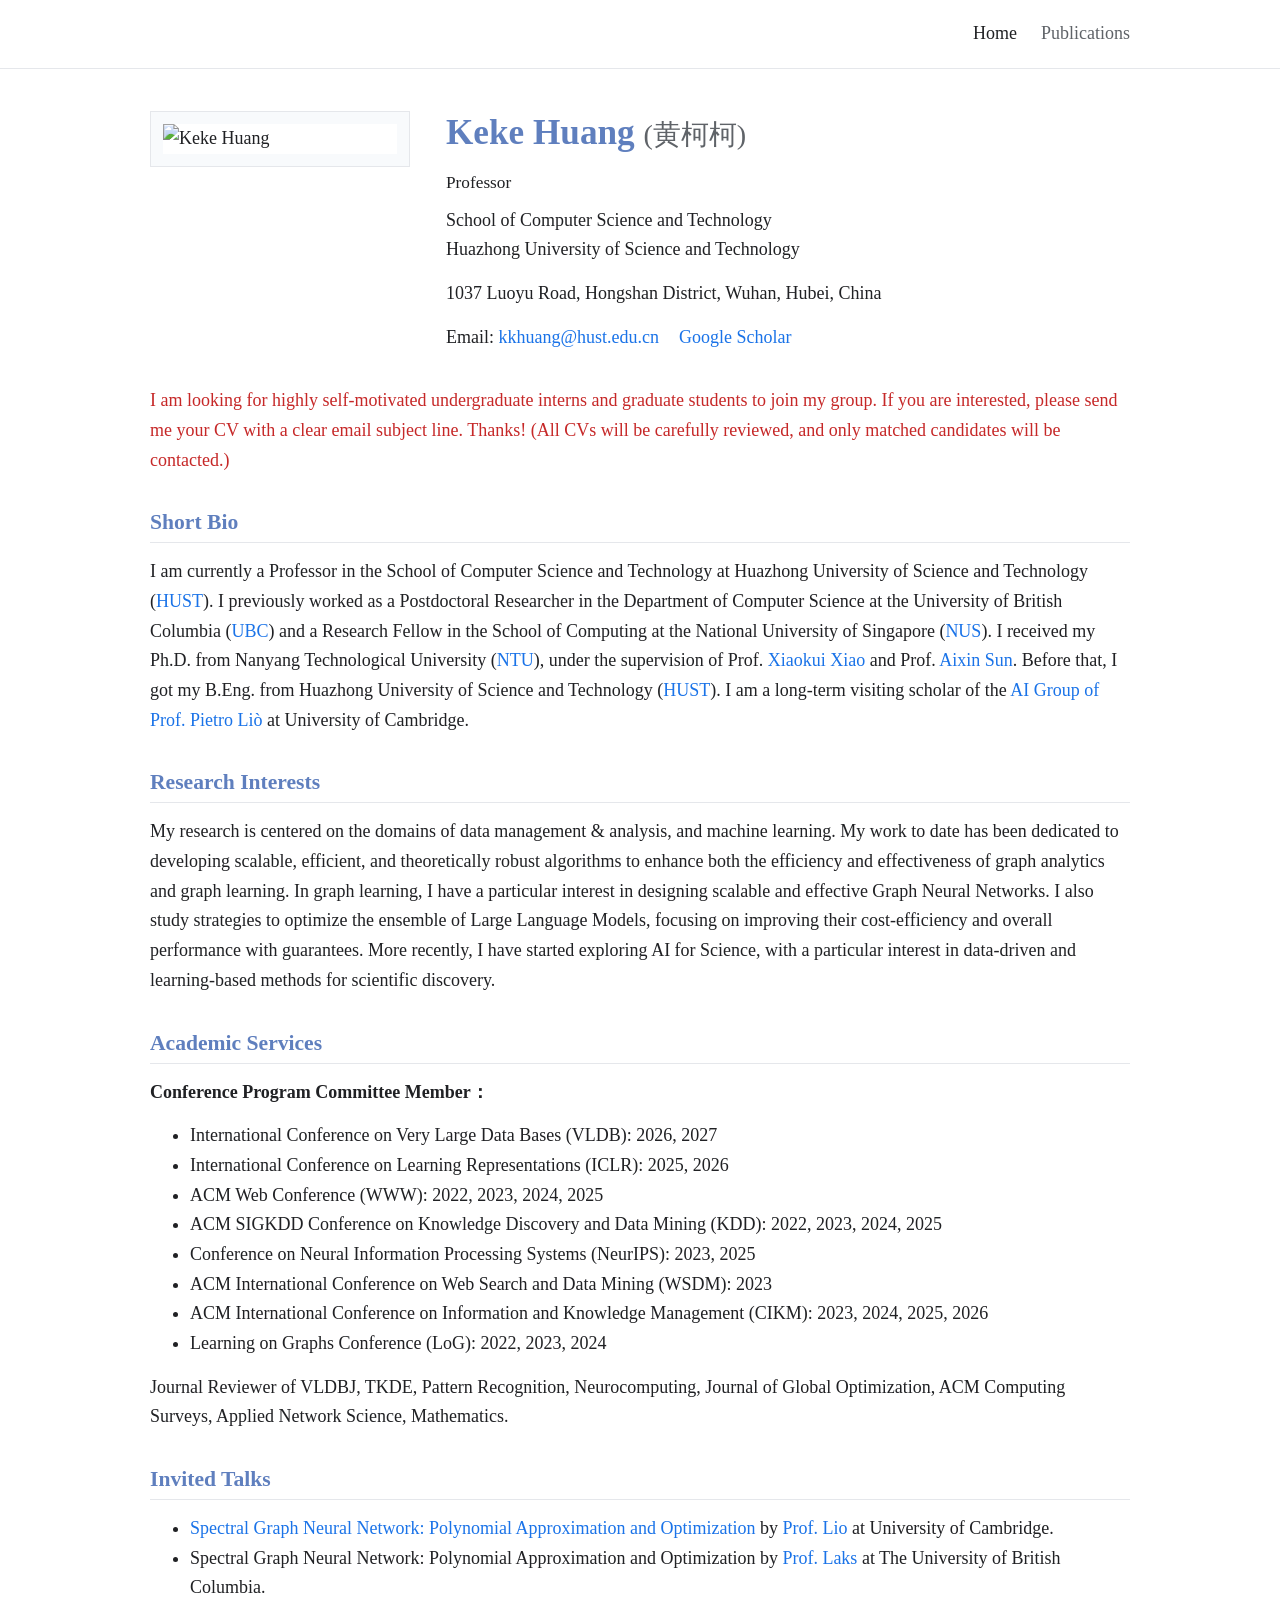
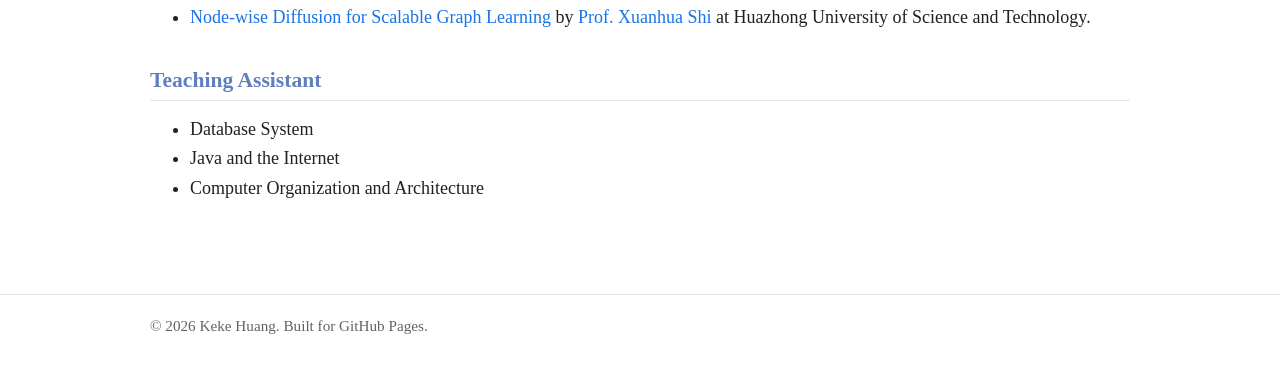
==== index.html @ e829d971 "Update index.html" ====
<!DOCTYPE html>
<html lang="en">
<head>
  <meta charset="UTF-8" />
  <meta name="viewport" content="width=device-width, initial-scale=1.0" />
  <title>Keke Huang</title>
  <meta name="description" content="Keke Huang - Professor, School of Computer Science and Technology, Huazhong University of Science and Technology." />
  <link rel="stylesheet" href="style.css" />
</head>
<body>
  <header class="site-header">
    <div class="container nav-wrap">
      <nav class="nav">
        <a href="index.html" class="active">Home</a>
        <a href="publications.html">Publications</a>
      </nav>
    </div>
  </header>

  <main class="container">
    <section class="hero">
      <div class="hero-photo">
        <div class="avatar-card">
          <img src="assets/profile.jpg" alt="Keke Huang" />
        </div>
      </div>

      <div class="hero-text">
        <h1>Keke Huang <span class="cn">(黄柯柯)</span></h1>
        <p class="title">Professor</p>
        <p>
          School of Computer Science and Technology<br>
          Huazhong University of Science and Technology
        </p>
        <p>1037 Luoyu Road, Hongshan District, Wuhan, Hubei, China</p>
        <div class="contact-links-row">
          <p>Email: <a href="mailto:kkhuang@hust.edu.cn">kkhuang@hust.edu.cn</a></p>
          <p class="links">
            <a href="https://scholar.google.com.sg/citations?user=OsceCbcAAAAJ" target="_blank" rel="noopener noreferrer">Google Scholar</a>
          </p>
        </div>     
      </div>
    </section>

    <section>
      <p class="recruit-note">
        I am looking for highly self-motivated undergraduate interns and graduate students to join my group. If you are interested, please send me your CV with a clear email subject line. Thanks! (All CVs will be carefully reviewed, and only matched candidates will be contacted.)
      </p>
    </section>
    
    <section>
      <h2>Short Bio</h2>
      <p>
        I am currently a Professor in the School of Computer Science and Technology at Huazhong University of Science and Technology (<a href="https://www.hust.edu.cn/" target="_blank" rel="noopener noreferrer">HUST</a>). I previously worked as a Postdoctoral Researcher in the Department of Computer Science at the University of British Columbia (<a href="https://www.cs.ubc.ca/" target="_blank" rel="noopener noreferrer">UBC</a>) and a Research Fellow in the School of Computing at the National University of Singapore (<a href="https://www.nus.edu.sg/" target="_blank" rel="noopener noreferrer">NUS</a>). I received my Ph.D. from Nanyang Technological University (<a href="https://www.ntu.edu.sg/" target="_blank" rel="noopener noreferrer">NTU</a>), under the supervision of Prof. <a href="https://www.comp.nus.edu.sg/~xiaoxk/" target="_blank" rel="noopener noreferrer">Xiaokui Xiao</a> and Prof. <a href="https://personal.ntu.edu.sg/axsun/" target="_blank" rel="noopener noreferrer">Aixin Sun</a>. Before that, I got my B.Eng. from Huazhong University of Science and Technology (<a href="https://www.hust.edu.cn/" target="_blank" rel="noopener noreferrer">HUST</a>). I am a long-term visiting scholar of the <a href="https://www.cl.cam.ac.uk/research/ai/" target="_blank" rel="noopener noreferrer">AI Group of Prof. Pietro Liò</a> at University of Cambridge.
      </p>
    </section>

    <section>
      <h2>Research Interests</h2>
      <p>
        My research is centered on the domains of data management &amp; analysis, and machine learning. My work to date has been dedicated to developing scalable, efficient, and theoretically robust algorithms to enhance both the efficiency and effectiveness of graph analytics and graph learning. In graph learning, I have a particular interest in designing scalable and effective Graph Neural Networks. I also study strategies to optimize the ensemble of Large Language Models, focusing on improving their cost-efficiency and overall performance with guarantees. More recently, I have started exploring AI for Science, with a particular interest in data-driven and learning-based methods for scientific discovery.
      </p>
    </section>

    <section>
      <h2>Academic Services</h2>
      <p><strong>Conference Program Committee Member：</strong></p>
      <ul>
        <li>International Conference on Very Large Data Bases (VLDB): 2026, 2027</li>
        <li>International Conference on Learning Representations (ICLR): 2025, 2026</li>
        <li>ACM Web Conference (WWW): 2022, 2023, 2024, 2025</li>
        <li>ACM SIGKDD Conference on Knowledge Discovery and Data Mining (KDD): 2022, 2023, 2024, 2025</li>
        <li>Conference on Neural Information Processing Systems (NeurIPS): 2023, 2025</li>
        <li>ACM International Conference on Web Search and Data Mining (WSDM): 2023</li>
        <li>ACM International Conference on Information and Knowledge Management (CIKM): 2023, 2024, 2025, 2026</li>
        <li>Learning on Graphs Conference (LoG): 2022, 2023, 2024</li>
      </ul>
      <p>
        Journal Reviewer of VLDBJ, TKDE, Pattern Recognition, Neurocomputing, Journal of Global Optimization, ACM Computing Surveys, Applied Network Science, Mathematics.
      </p>
    </section>

    <section>
      <h2>Invited Talks</h2>
      <ul>
        <li><a href="https://talks.cam.ac.uk/talk/index/207505" target="_blank" rel="noopener noreferrer">Spectral Graph Neural Network: Polynomial Approximation and Optimization</a> by <a href="https://www.cl.cam.ac.uk/~pl219/" target="_blank" rel="noopener noreferrer">Prof. Lio</a> at University of Cambridge.</li>
        <li>Spectral Graph Neural Network: Polynomial Approximation and Optimization by <a href="https://www.cs.ubc.ca/~laks" target="_blank" rel="noopener noreferrer">Prof. Laks</a> at The University of British Columbia.</li>
        <li><a href="https://mp.weixin.qq.com/s/yIZDVH0e5l7A3yF4tQ4UnQ" target="_blank" rel="noopener noreferrer">Node-wise Diffusion for Scalable Graph Learning</a> by <a href="https://sites.google.com/view/xhshi/home" target="_blank" rel="noopener noreferrer">Prof. Xuanhua Shi</a> at Huazhong University of Science and Technology.</li>
      </ul>
    </section>

    <section>
      <h2>Teaching Assistant</h2>
      <ul>
        <li>Database System</li>
        <li>Java and the Internet</li>
        <li>Computer Organization and Architecture</li>
      </ul>
    </section>
  </main>

  <footer class="site-footer">
    <div class="container">
      <p>© 2026 Keke Huang. Built for GitHub Pages.</p>
    </div>
  </footer>
</body>
</html>
---- style.css ----
:root {
  --bg: #ffffff;
  --text: #202124;
  --muted: #5f6368;
  --line: #e5e7eb;
  --accent: #1a73e8;
  --soft: #f8fafc;
}

* { box-sizing: border-box; }
html { scroll-behavior: smooth; }
body {
  margin: 0;
  background: var(--bg);
  color: var(--text);
  font-family: Georgia, "Times New Roman", serif;
  line-height: 1.65;
  font-size: 18px;
}

a {
  color: var(--accent);
  text-decoration: none;
}

a:hover { text-decoration: underline; }

.container {
  width: min(980px, calc(100% - 48px));
  margin: 0 auto;
}

.narrow {
  width: min(900px, calc(100% - 48px));
}

.site-header {
  border-bottom: 1px solid var(--line);
  background: rgba(255,255,255,0.97);
  position: sticky;
  top: 0;
  z-index: 20;
}

.nav-wrap {
  display: flex;
  justify-content: flex-end;
  align-items: center;
  min-height: 68px;
  gap: 18px;
}

.brand a {
  color: var(--text);
  font-size: 1.1rem;
  font-weight: 600;
}

.nav {
  display: flex;
  gap: 24px;
  flex-wrap: wrap;
}

.nav a {
  color: var(--muted);
}

.nav a.active,
.nav a:hover {
  color: var(--text);
  text-decoration: none;
}

main {
  padding: 36px 0 56px;
}

section {
  margin: 0 0 34px;
}

.hero {
  display: grid;
  grid-template-columns: 260px 1fr;
  gap: 36px;
  align-items: start;
  margin-top: 6px;
}

.avatar-card {
  border: 1px solid var(--line);
  padding: 12px;
  background: var(--soft);
}

.avatar-card img {
  width: 100%;
  display: block;
  background: #fff;
}

.photo-note {
  font-size: 0.82rem;
  color: var(--muted);
  margin: 10px 0 0;
  line-height: 1.5;
}

h1, h2 {
  line-height: 1.25;
  color: #5f7fbe;
  margin: 0 0 14px;
  font-weight: 600;
}

h1 {
  font-size: 2.2rem;
}

h2 {
  font-size: 1.35rem;
  padding-bottom: 6px;
  border-bottom: 1px solid var(--line);
}

p, ul { margin: 0 0 14px; }

.title {
  font-size: 1.08rem;
  color: var(--text);
  margin-bottom: 8px;
}

.cn {
  color: var(--muted);
  font-size: 0.8em;
  font-weight: 500;
}

.links {
  margin-top: 12px;
}

.sep {
  color: #9aa0a6;
  margin: 0 8px;
}

.paper-list {
  padding-left: 22px;
}

.paper-list li {
  margin-bottom: 12px;
}

.long-list li {
  margin-bottom: 10px;
}

.note {
  color: var(--muted);
  font-size: 0.95rem;
}

.site-footer {
  border-top: 1px solid var(--line);
  padding: 18px 0 32px;
  color: var(--muted);
  font-size: 0.95rem;
}

code {
  background: #f3f4f6;
  padding: 1px 5px;
  border-radius: 4px;
  font-size: 0.9em;
}

.contact-links-row {
  display: flex;
  align-items: center;
  gap: 20px;
  flex-wrap: wrap;
}

.contact-links-row p {
  margin: 0;
}

.recruit-note {
  color: #c62828;
}

@media (max-width: 760px) {
  body { font-size: 17px; }
  .hero {
    grid-template-columns: 1fr;
    gap: 22px;
  }
  .hero-photo {
    max-width: 260px;
  }
  .nav-wrap {
    min-height: auto;
    padding: 14px 0;
    align-items: flex-start;
    flex-direction: column;
  }
  .contact-links-row {
    flex-direction: column;
    align-items: flex-start;
  }
}
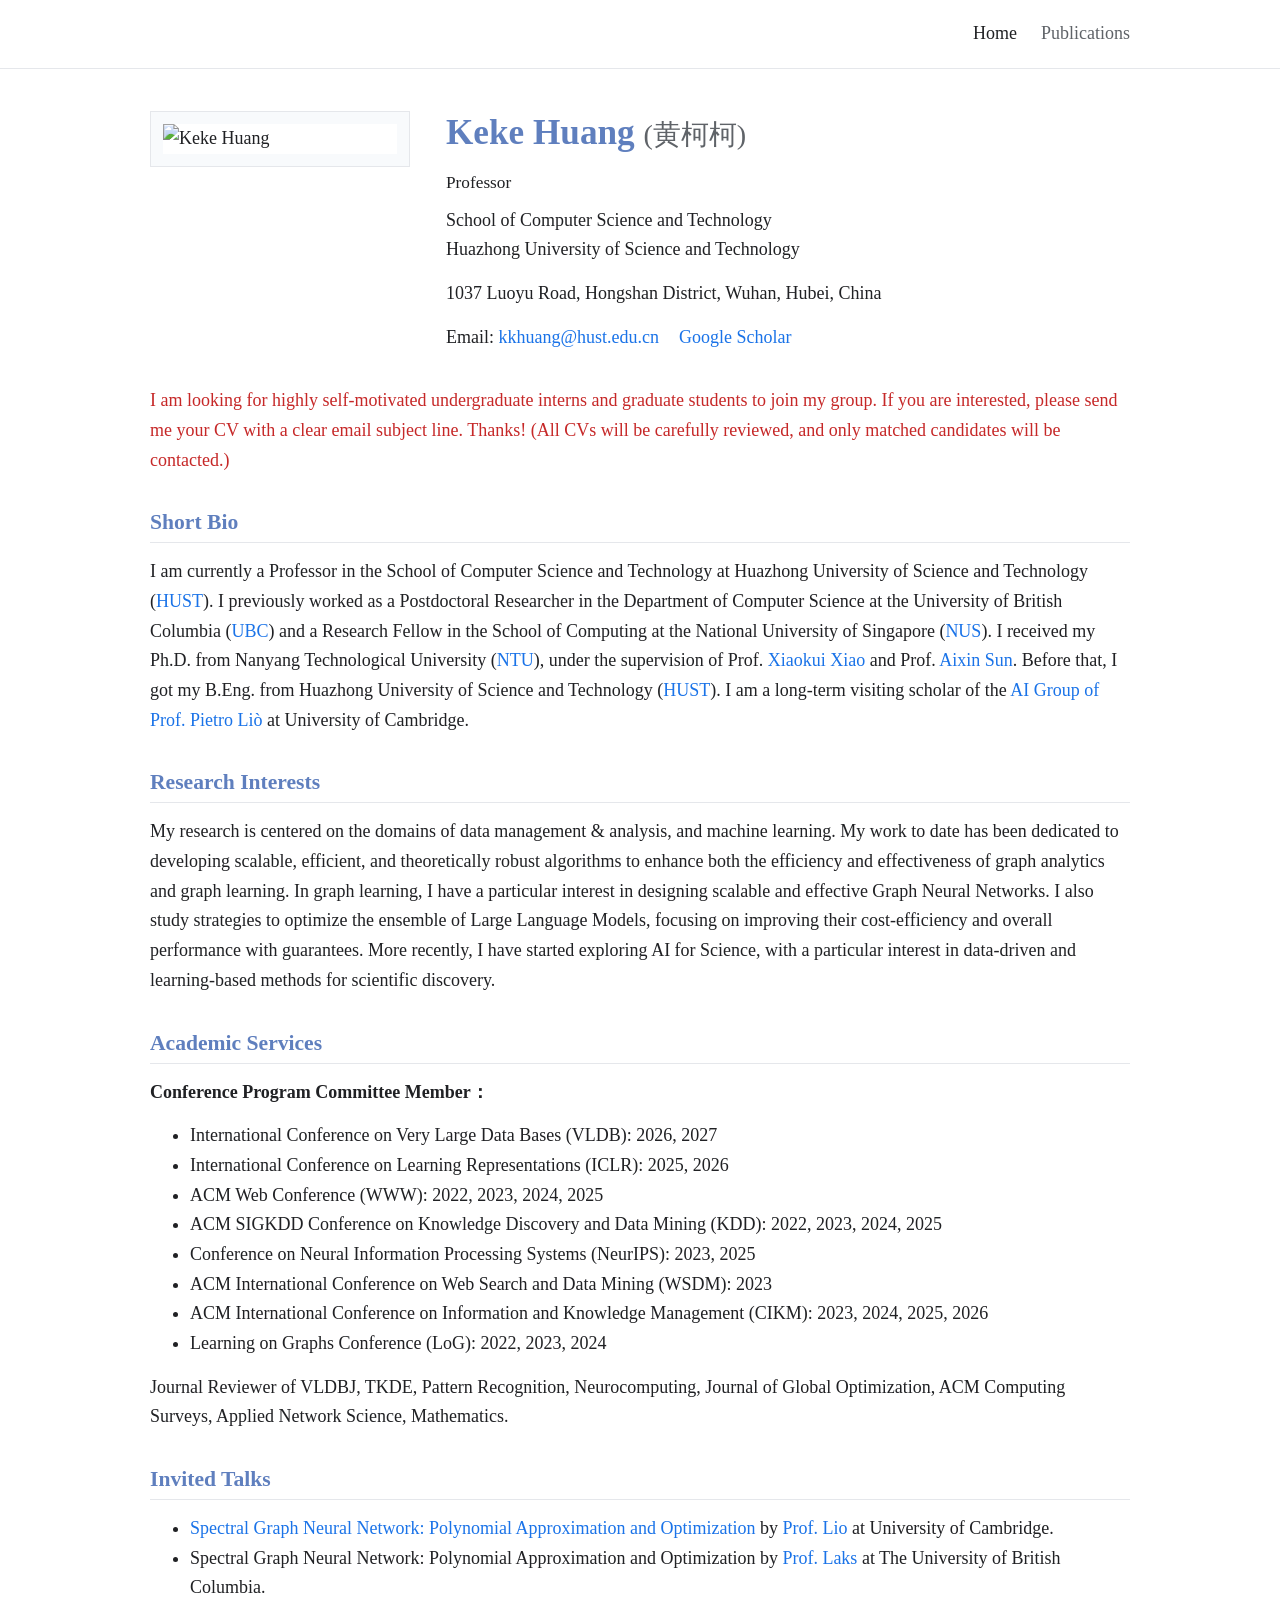
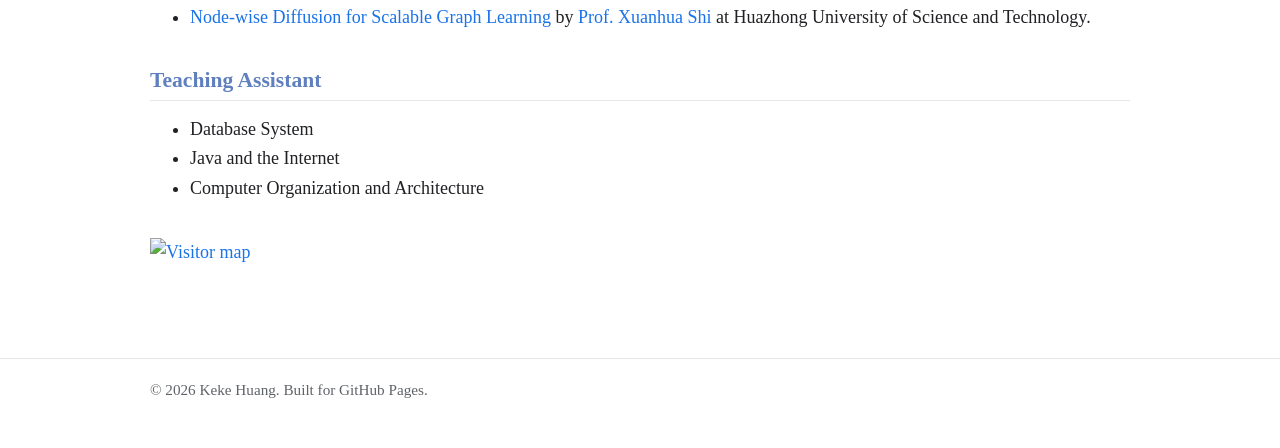
==== commit 62273fbc: "Add visitor map section to index.html Added a visitor map section with a link and image." ====
--- a/index.html
+++ b/index.html
@@ -97,6 +97,23 @@
         <li>Computer Organization and Architecture</li>
       </ul>
     </section>
+
+    <section class="visitor-map-section">
+      <div class="visitor-map">
+        <a
+          href="https://mapmyvisitors.com/web/1c3oa"
+          title="Visit tracker for kkhuang81.github.io"
+          target="_blank"
+          rel="noopener noreferrer"
+        >
+          <img
+            src="https://mapmyvisitors.com/map.png?d=2a65RVkDQtsNVgLvnJPUt-6ACnWUxt8CSOdNZ81OM1A&cl=ffffff"
+            alt="Visitor map"
+          />
+        </a>
+      </div>
+    </section>
+    
   </main>
 
   <footer class="site-footer">
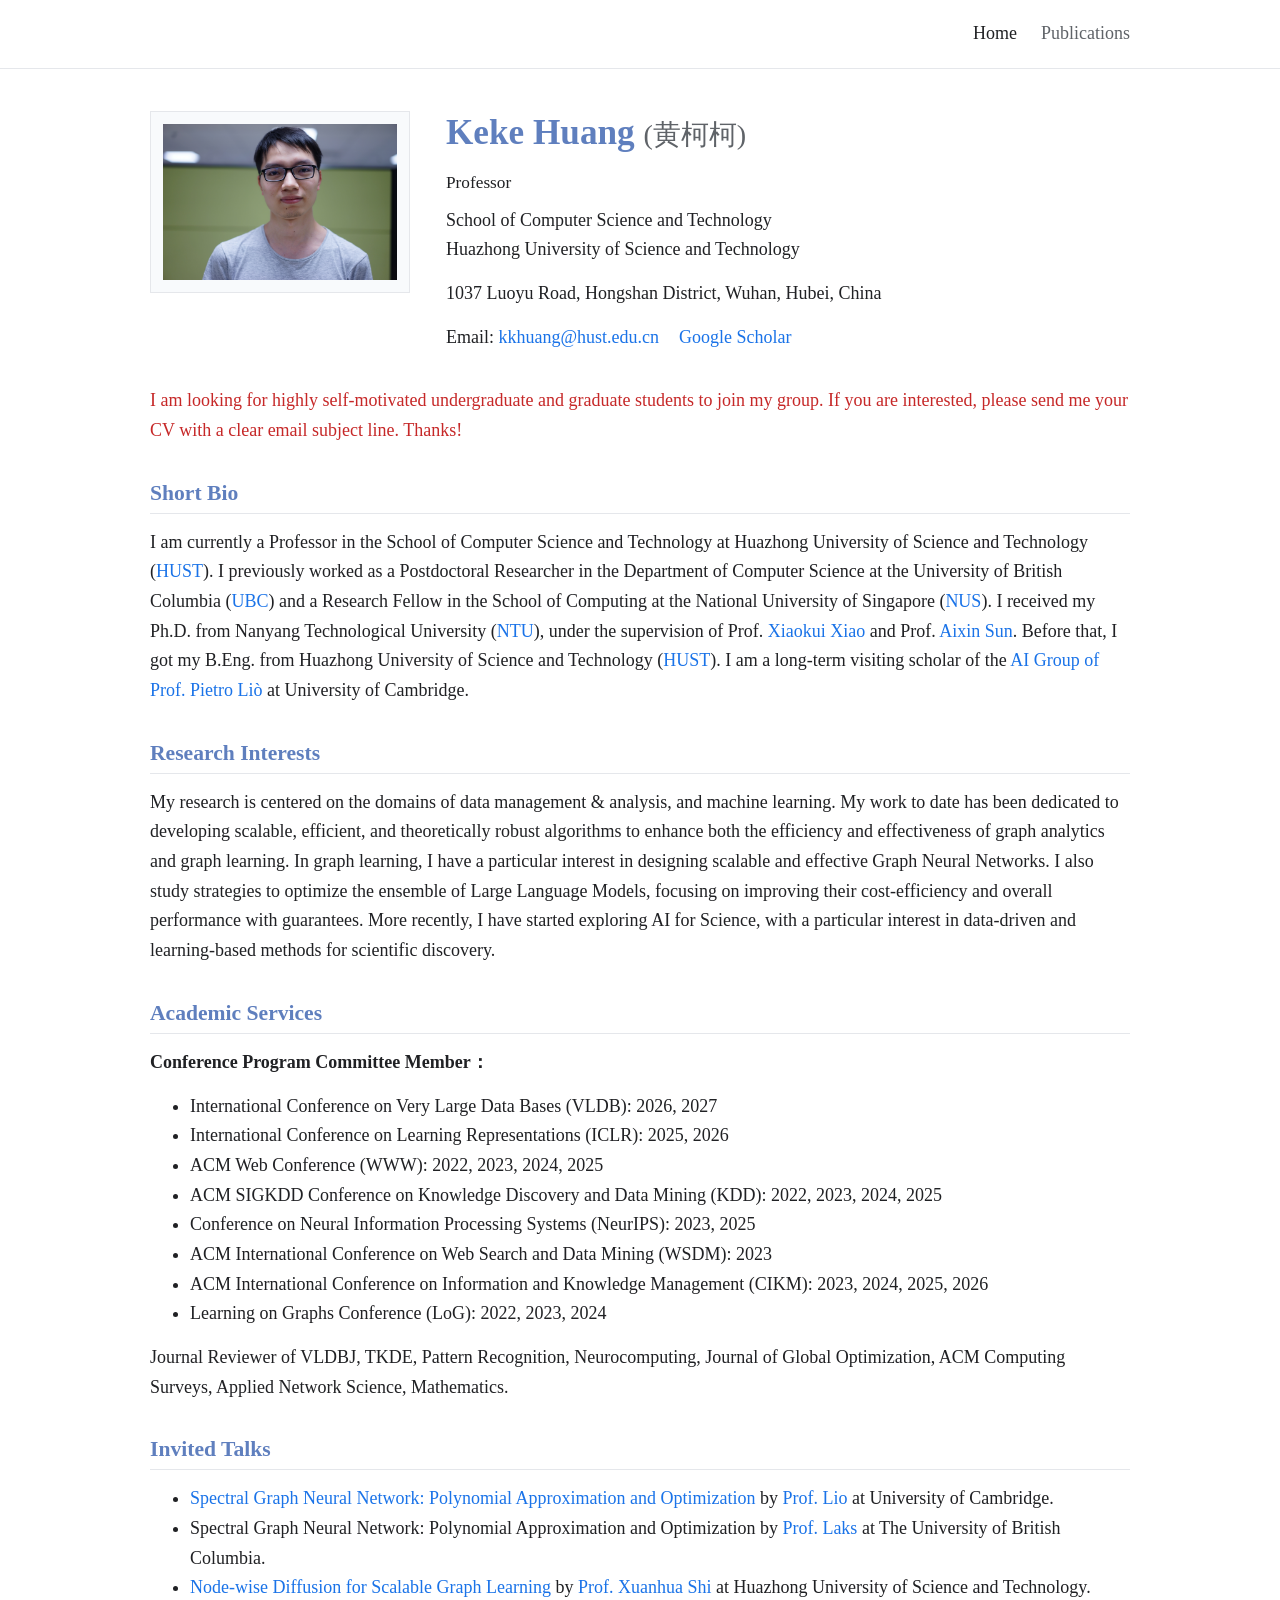
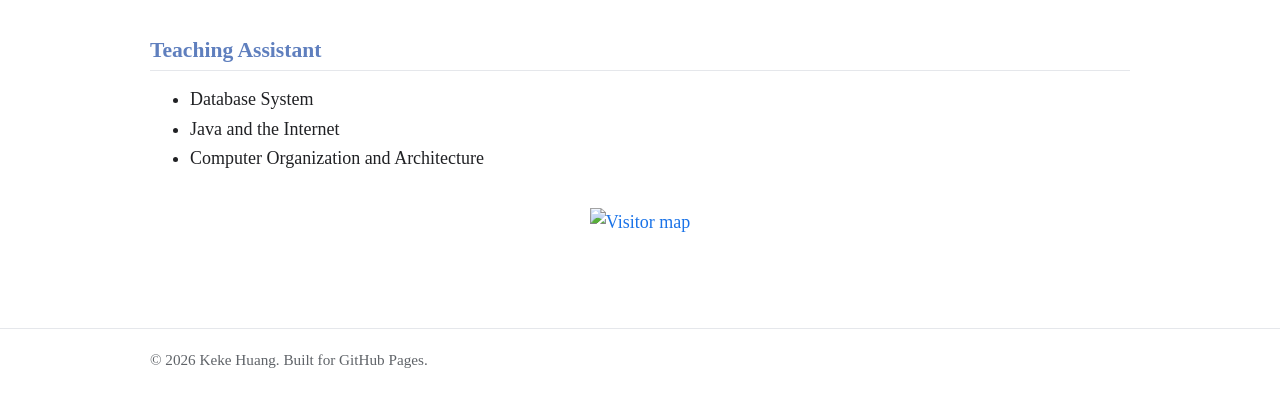
==== commit 8e5a1c68: "Update recruitment note in index.html Removed mention of 'interns' from recruitment note." ====
--- a/index.html
+++ b/index.html
@@ -44,7 +44,7 @@
 
     <section>
       <p class="recruit-note">
-        I am looking for highly self-motivated undergraduate interns and graduate students to join my group. If you are interested, please send me your CV with a clear email subject line. Thanks! (All CVs will be carefully reviewed, and only matched candidates will be contacted.)
+        I am looking for highly self-motivated undergraduate and graduate students to join my group. If you are interested, please send me your CV with a clear email subject line. Thanks!
       </p>
     </section>
     
--- a/style.css
+++ b/style.css
@@ -193,6 +193,17 @@
   color: #c62828;
 }
 
+.visitor-map-section {
+  margin-top: 24px;
+  text-align: center;
+}
+
+.visitor-map img {
+  max-width: 100%;
+  height: auto;
+  border: 0;
+}
+
 @media (max-width: 760px) {
   body { font-size: 17px; }
   .hero {
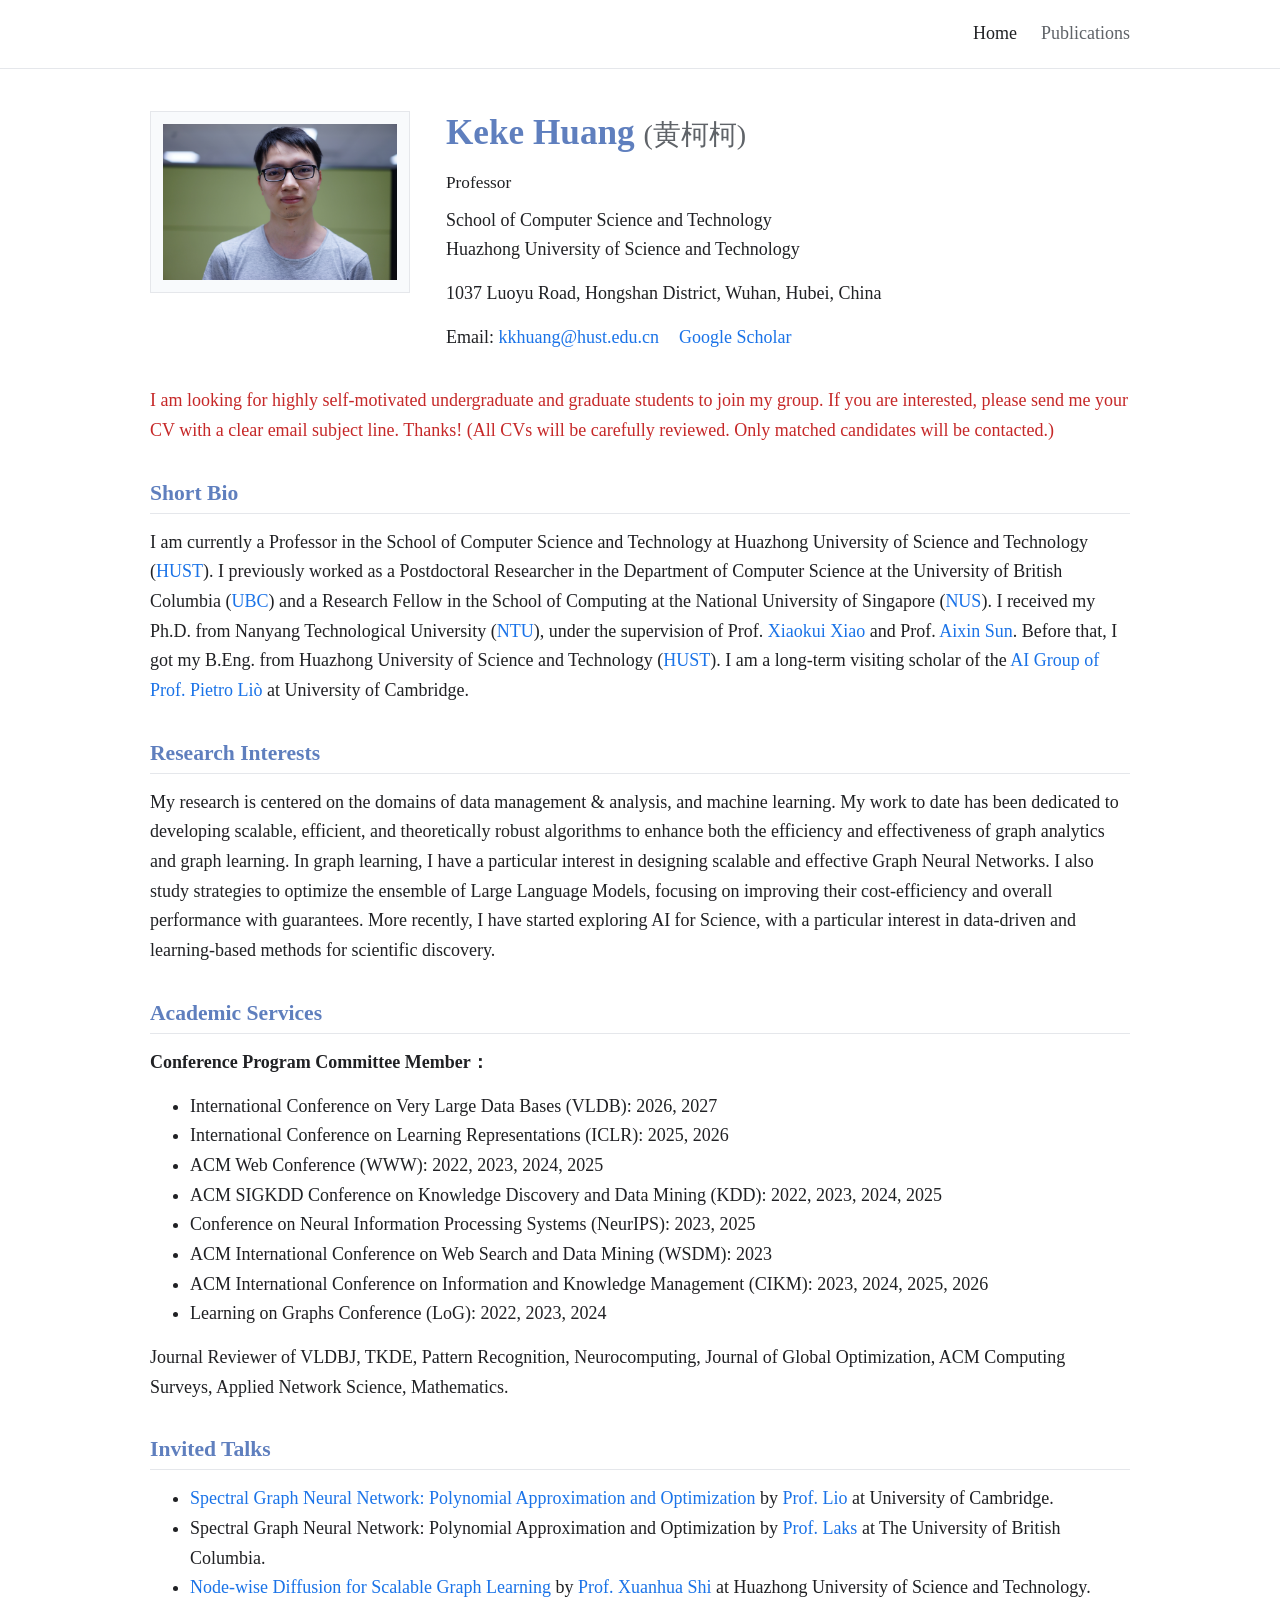
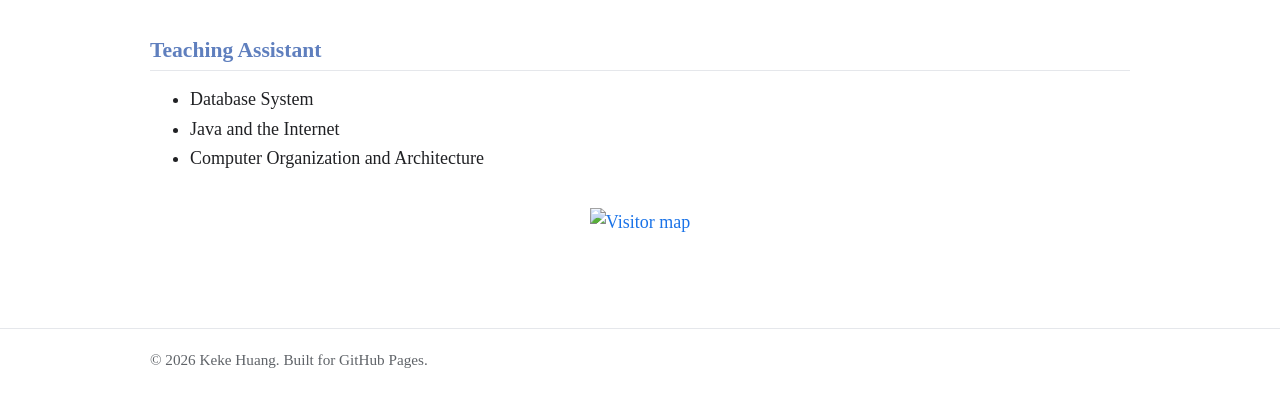
==== commit fdf51cf7: "Update index.html" ====
--- a/index.html
+++ b/index.html
@@ -44,7 +44,7 @@
 
     <section>
       <p class="recruit-note">
-        I am looking for highly self-motivated undergraduate and graduate students to join my group. If you are interested, please send me your CV with a clear email subject line. Thanks!
+        I am looking for highly self-motivated undergraduate and graduate students to join my group. If you are interested, please send me your CV with a clear email subject line. Thanks! (All CVs will be carefully reviewed. Only matched candidates will be contacted.)
       </p>
     </section>
     
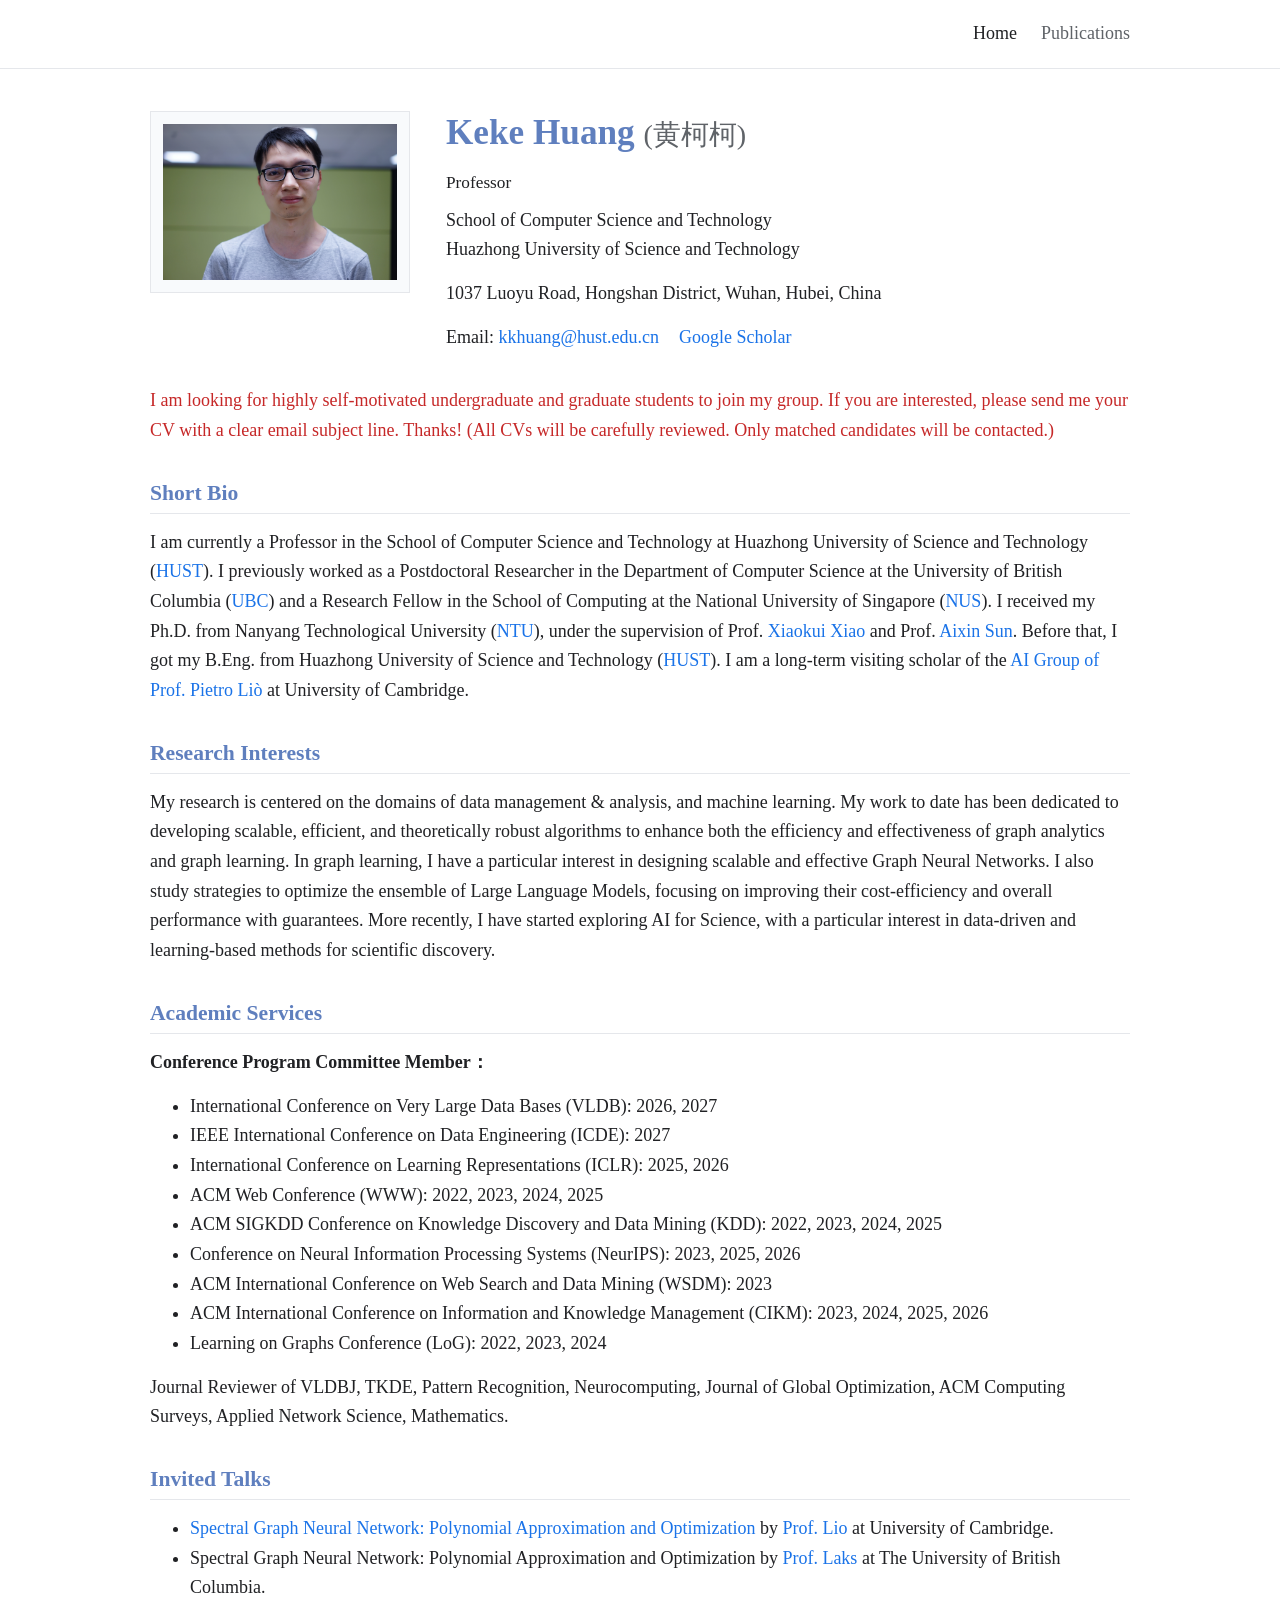
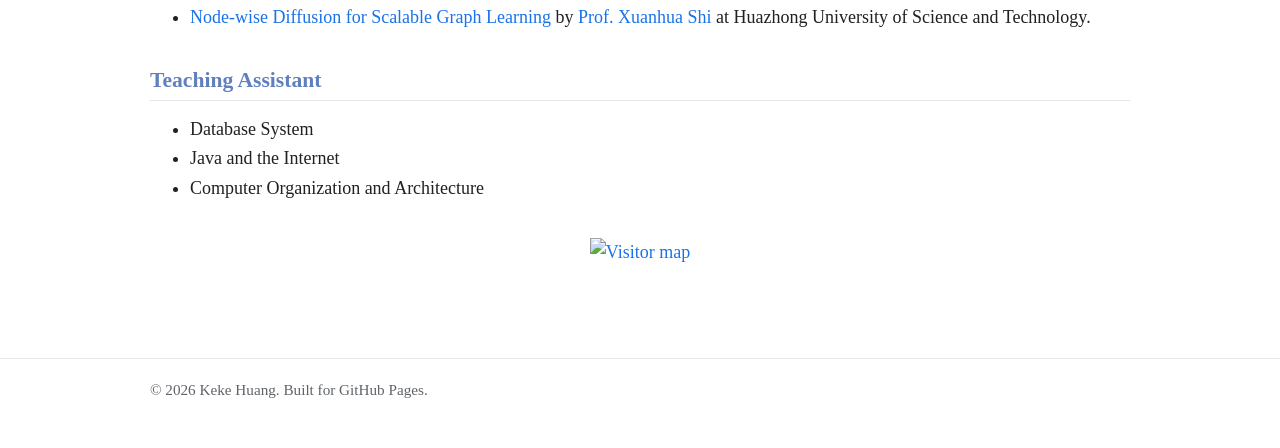
==== commit af1f2b14: "Update index.html" ====
--- a/index.html
+++ b/index.html
@@ -67,10 +67,11 @@
       <p><strong>Conference Program Committee Member：</strong></p>
       <ul>
         <li>International Conference on Very Large Data Bases (VLDB): 2026, 2027</li>
+        <li>IEEE International Conference on Data Engineering (ICDE): 2027</li>
         <li>International Conference on Learning Representations (ICLR): 2025, 2026</li>
         <li>ACM Web Conference (WWW): 2022, 2023, 2024, 2025</li>
         <li>ACM SIGKDD Conference on Knowledge Discovery and Data Mining (KDD): 2022, 2023, 2024, 2025</li>
-        <li>Conference on Neural Information Processing Systems (NeurIPS): 2023, 2025</li>
+        <li>Conference on Neural Information Processing Systems (NeurIPS): 2023, 2025, 2026</li>
         <li>ACM International Conference on Web Search and Data Mining (WSDM): 2023</li>
         <li>ACM International Conference on Information and Knowledge Management (CIKM): 2023, 2024, 2025, 2026</li>
         <li>Learning on Graphs Conference (LoG): 2022, 2023, 2024</li>
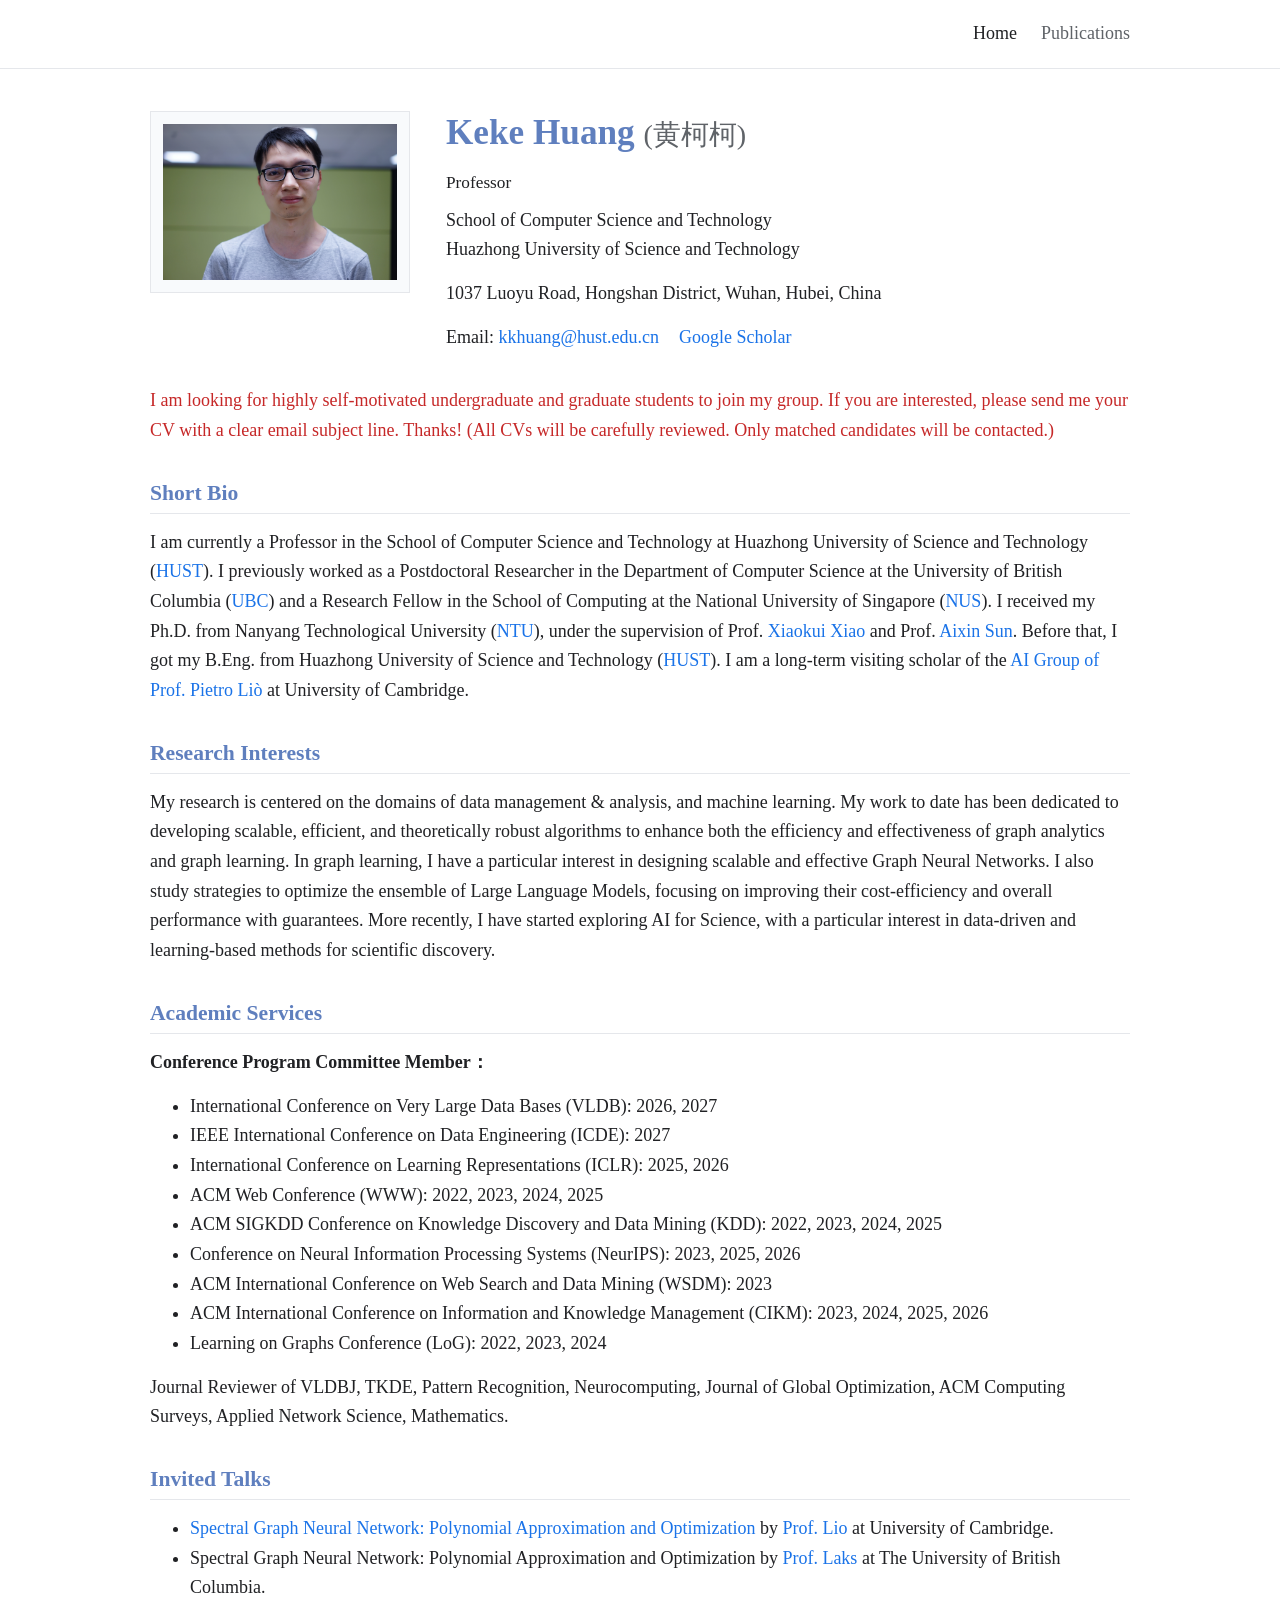
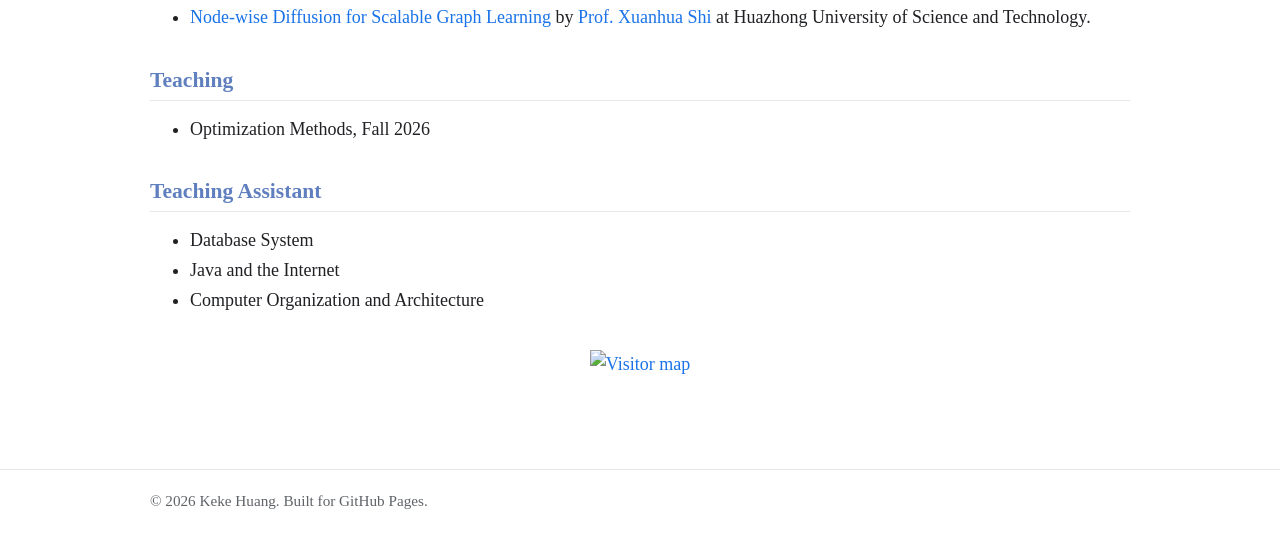
==== commit 071db606: "Update index.html" ====
--- a/index.html
+++ b/index.html
@@ -91,6 +91,13 @@
     </section>
 
     <section>
+      <h2>Teaching</h2>
+      <ul>
+        <li>Optimization Methods, Fall 2026</li>
+      </ul>
+    </section>
+    
+    <section>
       <h2>Teaching Assistant</h2>
       <ul>
         <li>Database System</li>
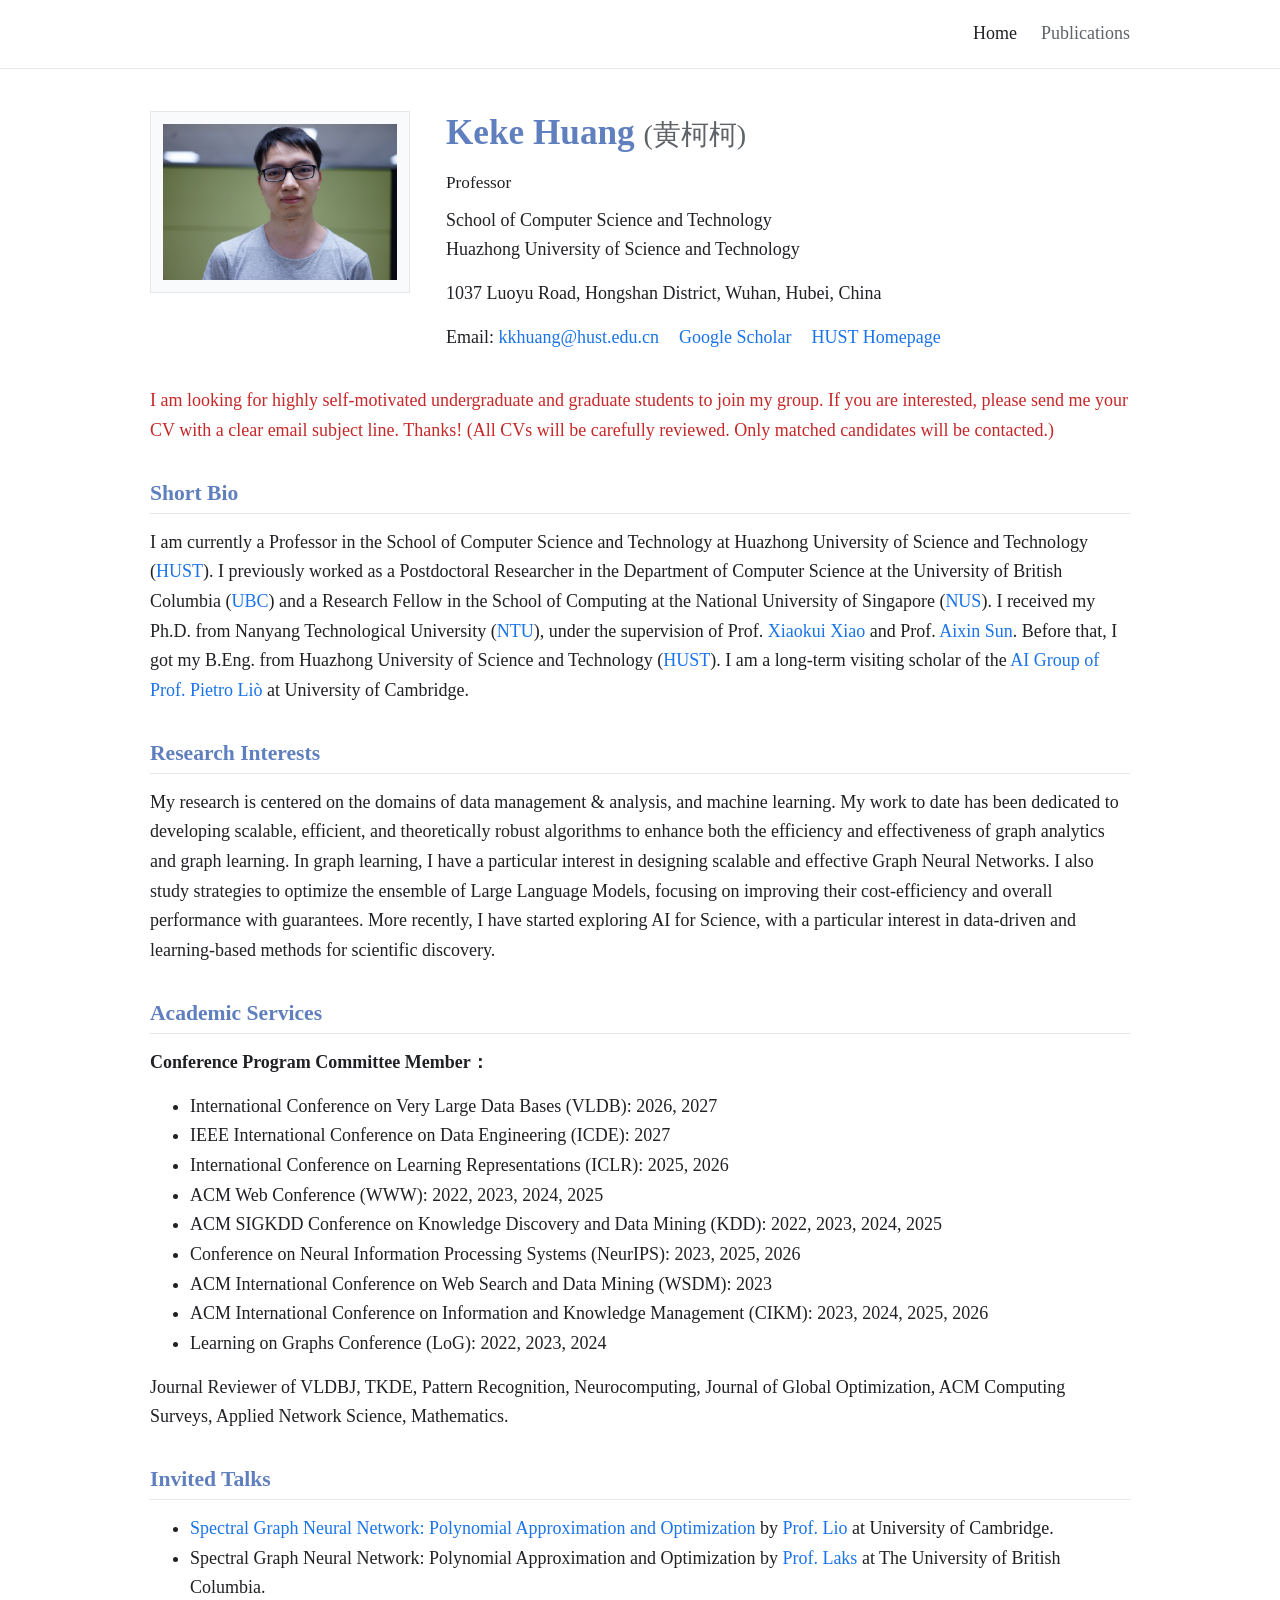
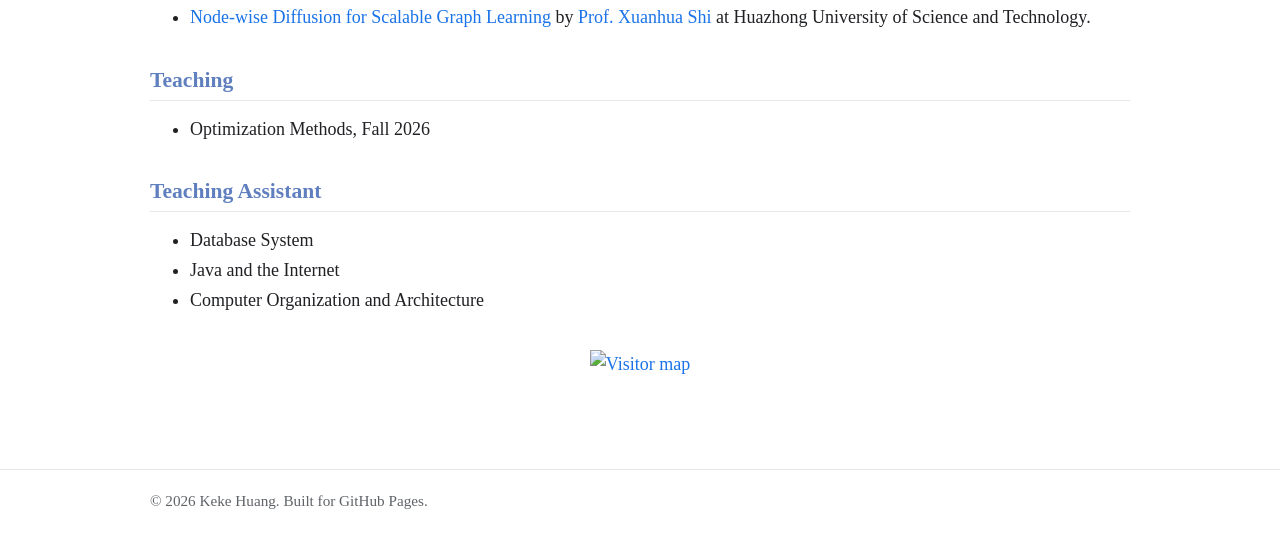
==== commit 742d22c7: "Update index.html" ====
--- a/index.html
+++ b/index.html
@@ -37,6 +37,9 @@
           <p>Email: <a href="mailto:kkhuang@hust.edu.cn">kkhuang@hust.edu.cn</a></p>
           <p class="links">
             <a href="https://scholar.google.com.sg/citations?user=OsceCbcAAAAJ" target="_blank" rel="noopener noreferrer">Google Scholar</a>
+          </p>
+          <p class="links">
+            <a href="http://faculty.hust.edu.cn/huangkeke/zh_CN/index.htm" target="_blank" rel="noopener noreferrer">HUST Homepage</a>
           </p>
         </div>     
       </div>
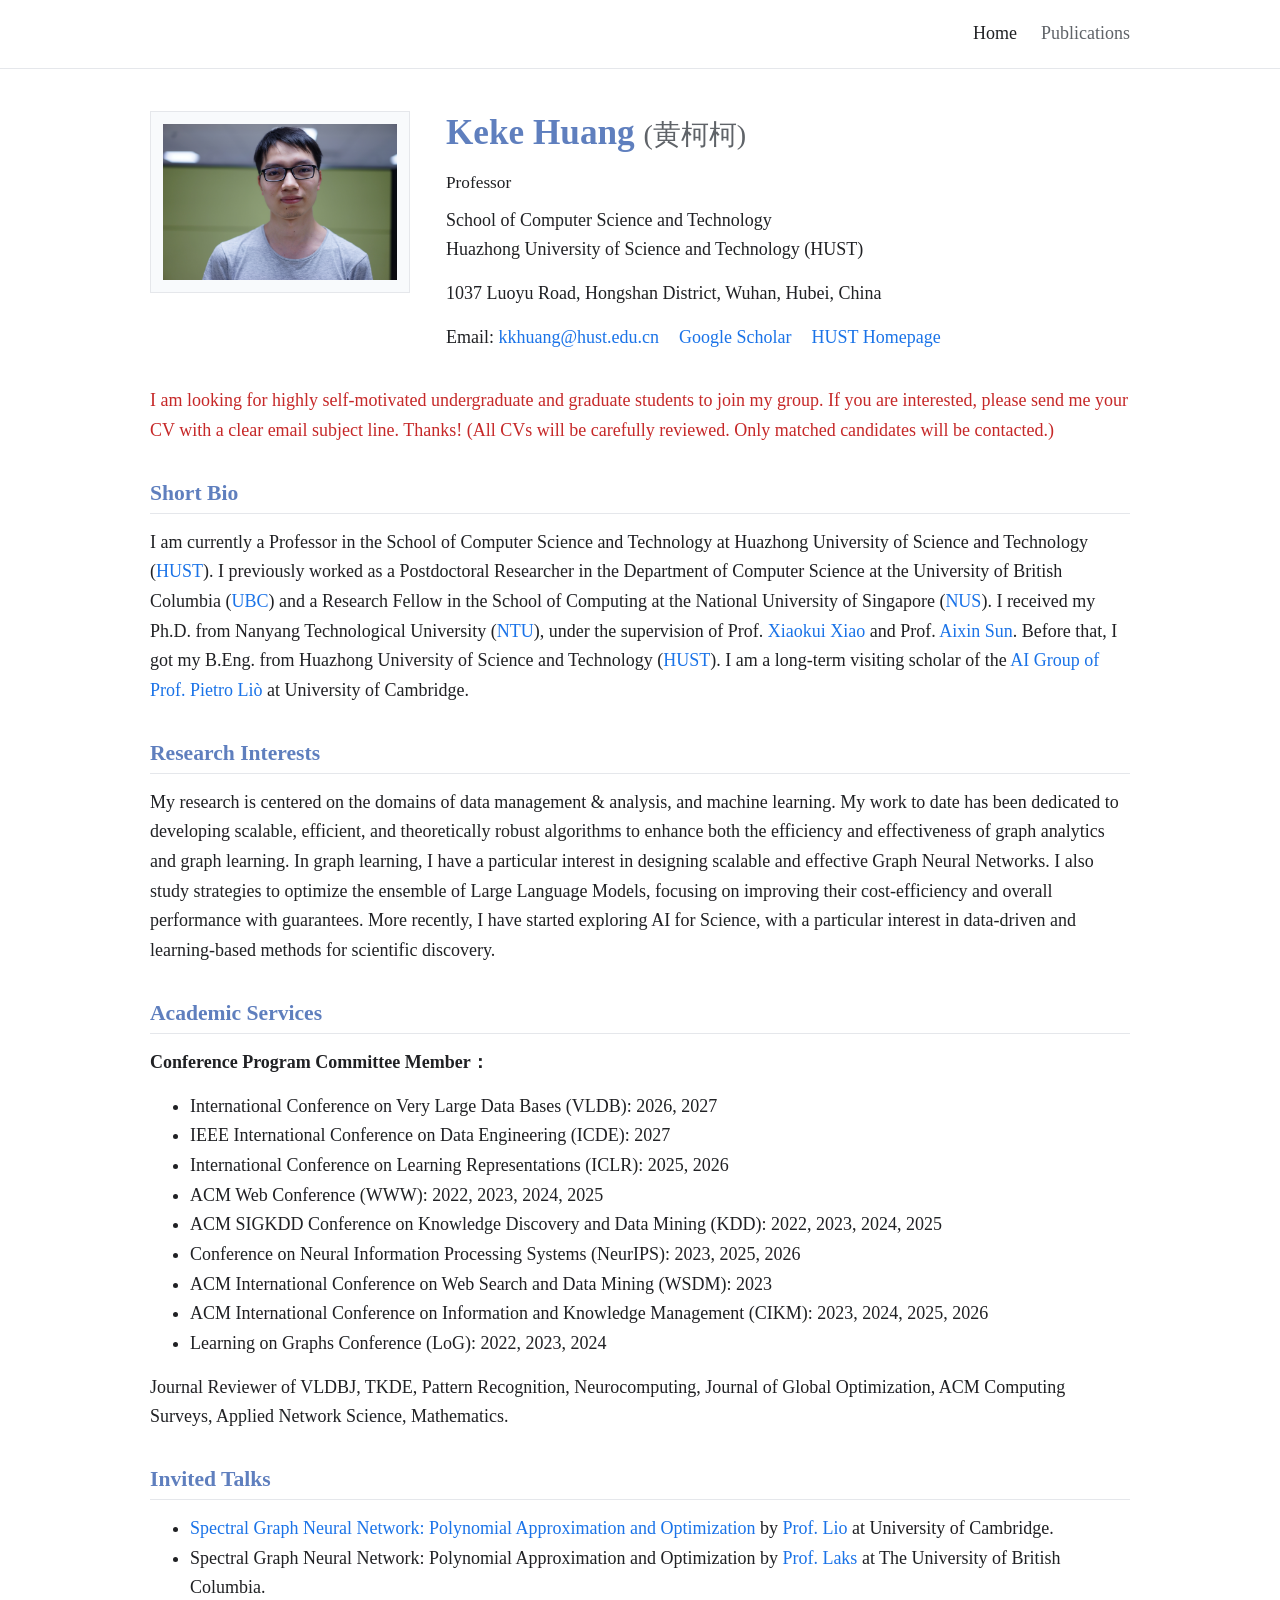
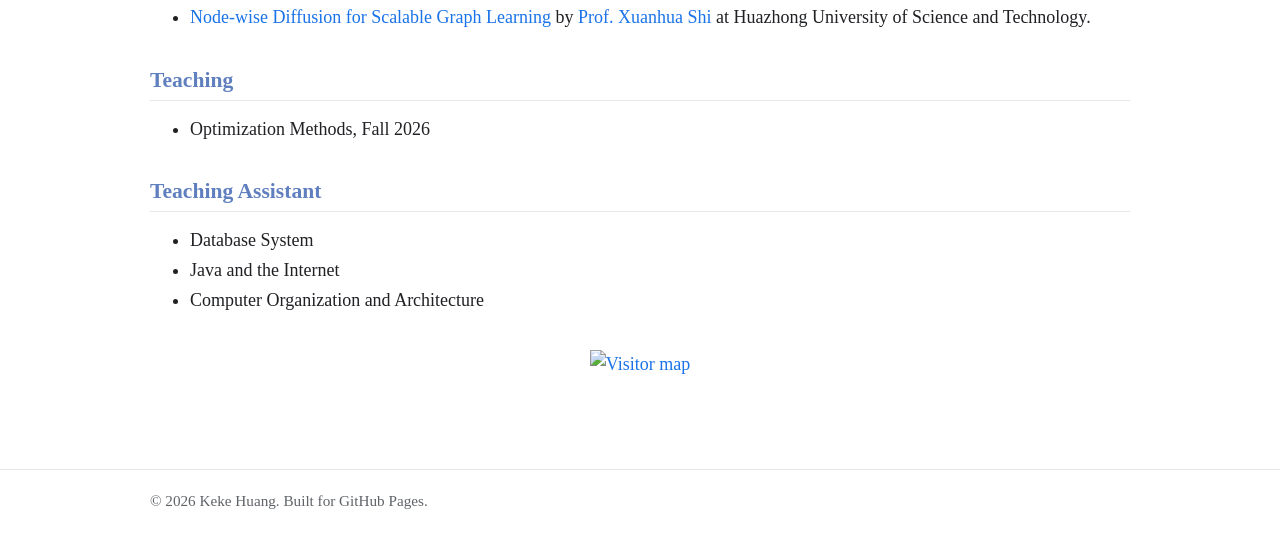
==== commit 1414a3e9: "Update university name to include abbreviation (HUST)" ====
--- a/index.html
+++ b/index.html
@@ -30,7 +30,7 @@
         <p class="title">Professor</p>
         <p>
           School of Computer Science and Technology<br>
-          Huazhong University of Science and Technology
+          Huazhong University of Science and Technology (HUST)
         </p>
         <p>1037 Luoyu Road, Hongshan District, Wuhan, Hubei, China</p>
         <div class="contact-links-row">
